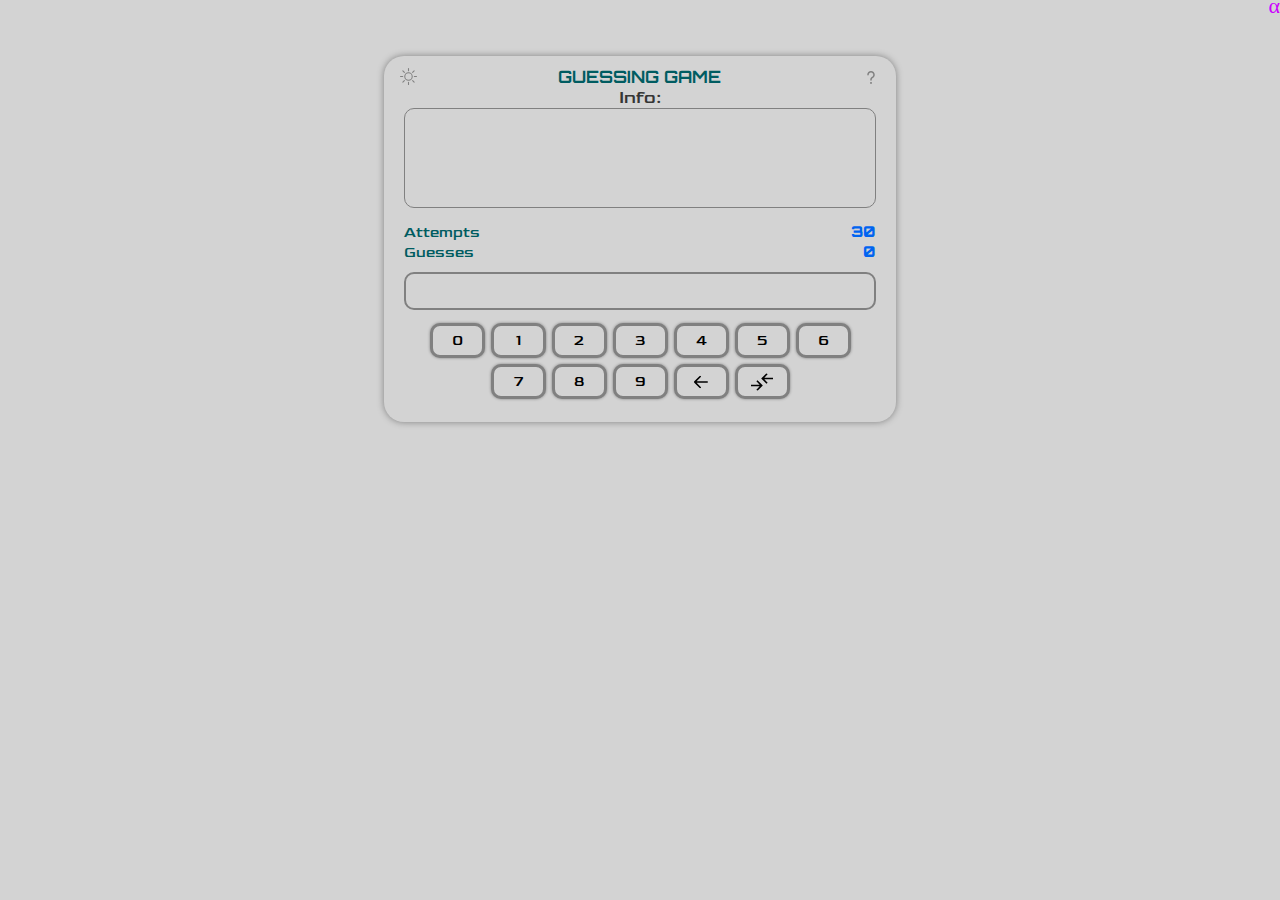
==== source/index.html @ 342657b6 "060323" ====
<!doctype html>
<html lang="en">
<head>
<meta charset="utf-8">
<meta name="viewport" content="width=device-width, initial-scale=1.0">
<title>Guessing game</title>
<link rel="stylesheet" type="text/css" href="assets/css/styles.css" />

</head>

<body>
<div class="wrapper">
  <section class="content">
    <header class="header">
      <section class="header__left">
      </section>
      <section class="header__center">
        <p class="text--blue"><button class="button-settings" id="set_n_desc"> description/settings</button></p>
      </section>
      <section class="header__right">
        <span class="ver">&#945;</span>
      </section>
    </header>
    <main class="main">
      <section class="rules visually-hidden">
        <section class="about">
          <h2 class="sections__header">rules</h2><a name="description"></a>
          <div class="desc_content">
            <p class="red visually-hidden">To play this game you must turn on JavaScript option in your browser</p>
            <p class=" text--blue ">In this game you have to guess a number which was given randomly. Range from 1 to 10 inclusively.</p>
            <!-- <p class=" text--blue ">Game interface comprises (from top to below): Header "Game", header "Info", information field, advancer information (attempts, guesses), entry field, screen keyboard  </p> -->
            <p class=" text--blue "><span class="text--marked font900">How to play:</span><br>
              Enter a number from 1 to 10 inclusively by screen keyboard, then press button  
              <svg class="icon-compare" height="13" width="16" viewBox="0 0 40 32">
                <use xlink:href="assets/img/sprite.svg#compare"></use>
              </svg>
              . Result you will see in information field. For clear entry field press button 
              <svg class="icon-del" height="11" width="11" viewBox="0 0 18 16">
                <use xlink:href="assets/img/sprite.svg#del"></use>
              </svg>  
            </p>
            <p class=" text--blue ">You have a 30 attempts to guess. For 0 attempts new game will starts</p>
            <p class=" text--blue ">In the information field you can see current information; rnd - random number</p>
            <p class=" text--blue "><span class=" text--marked ">Attempts</span> - how much attempts is left.<br><span class=" text--marked ">Guessing</span> - guessing percents</p>
            <p class=" text--blue "><span class=" text--marked font900">Themes.</span> In section "Settings" you can set theme would you like: light or dark. Light is default </p>
            
            <!-- <h2 class="sections__header">settings</h2>
          <p class=" text--blue "><button class="button-theme" id="light"> dark theme off</button></p> -->
          </div>
          
          
        </section>
      </section>

      <section class="mobile-game"> 
        <div class="mobile-game__header">
          <button class="theme-btn">
            <svg class="icon-rules" height="17" width="17" viewBox="0 0 16 16">
              <use xlink:href="assets/img/sprite.svg#light"></use>
            </svg>
          </button>
          <h2 class="sections__header">guessing game</h2>
          
          <button class="rules-btn">
            <svg class="icon-rules" height="18" width="18" viewBox="0 0 24 24">
              <use xlink:href="assets/img/sprite.svg#rules"></use>
            </svg>
          </button>
        </div>
        <section class="game-items">
          <article class="game__item">
            <section class="message-area">
              <span class="result-header text--blue">Info:</span>
              <textarea class="info" name="Mobile messages" id="mobile message" placeholder="Game messages" type="text" readonly> </textarea>
              
            </section>
            <section class="mobile-statistic-area">
              <div class="total-tryes-quantity">
                <span class="counter-header-text">Attempts</span>
                <span class="counter-total-quantity text--violet font900">0</span>
              </div>
              <div class="guess-percents">
                <span class="counter-header-text">Guesses</span>
                <span class="counter-percent text--violet font900"></span>
              </div>
            </section>
              <form>
                <label class="visually-hidden" for="mobile main input">Enter number:</label>
                <input class="mobile-main-input" maxlength="2" required name="Mobile main input" id="mobile main input" inputmode="numeric" type="text"/>
              </form>
            
            <section class="game__numbers-section">
              <button class="button-keyboard button-number" id="n0">0</button>
              <button class="button-keyboard button-number" id="n1">1</button>
              <button class="button-keyboard button-number" id="n2">2</button>
              <button class="button-keyboard button-number" id="n3">3</button>
              <button class="button-keyboard button-number" id="n4">4</button>
              <button class="button-keyboard button-number" id="n5">5</button>
              <button class="button-keyboard button-number" id="n6">6</button>
              <button class="button-keyboard button-number" id="n7">7</button>
              <button class="button-keyboard button-number" id="n8">8</button>
              <button class="button-keyboard button-number" id="n9">9</button>
              <button class="button-keyboard button-del" id="del">
                <svg class="icon-del" height="14" width="14" viewBox="0 0 18 16">
                  <use xlink:href="assets/img/sprite.svg#del"></use>
                </svg>
              </button>
              <button type="button" class="button-keyboard button-enter" id="compare">
                <svg class="icon-compare" height="22" width="22" viewBox="0 0 40 32">
                  <use xlink:href="assets/img/sprite.svg#compare"></use>
                </svg>
              </button>
            </section>
            
          </article>
        </section>
      </section>
      
    </main>
  </section>
</div>    
</body>

 <script type="text/javascript" src="assets/js/game.js"></script>
 

</html>
---- source/assets/css/styles.css ----
@font-face {
  font-family: "Orbitron";
  font-style: normal;
  src: url("../fonts/Orbitron-VariableFont_wght.ttf");
}
@font-face {
  font-family: "FiraSansExtraCondensed";
  font-style: normal;
  src: url("../fonts/FiraSansExtraCondensed-Regular.ttf");
}
@font-face {
  font-family: "Goldman";
  font-style: normal;
  src: url("../fonts/Goldman-Regular.ttf");
}
.icon-theme {
  fill: gray;
}
.icon-theme:hover {
  fill: black;
}

body {
  padding: 0px;
  margin: 0px;
  background-color: lightgray;
}

* {
  box-sizing: border-box;
}

.link {
  font-family: "Goldman", Sans-Serif;
  text-decoration: none;
  color: #8438FF;
}
.link:hover {
  color: white;
}

.sections__header {
  margin-top: 0px;
  margin-bottom: 0px;
  text-align: center;
  font-size: 17px;
  font-family: "Orbitron", Sans-Serif;
  color: #005c61;
  text-transform: uppercase;
}

.ver {
  display: block;
  line-height: 0.5;
  text-transform: none;
  padding-top: 0px;
  margin-top: 0px;
  font-size: 22px;
  color: #cc00ff;
}

.uppercase {
  text-transform: uppercase;
}

.visually-hidden {
  position: absolute;
  width: 1px;
  height: 1px;
  margin: -1px;
  border: 0;
  padding: 0;
  white-space: nowrap;
  clip-path: inset(100%);
  clip: rect(0 0 0 0);
  overflow: hidden;
}

.button-theme, .button-settings {
  font-family: "Goldman", Sans-Serif;
  text-decoration: none;
  color: #8438FF;
  font-size: 21px;
  background-color: inherit;
  border: none;
  text-transform: uppercase;
}
.button-theme:hover, .button-settings:hover {
  color: white;
}

.text {
  font-family: "FiraSansExtraCondensed", Sans-Serif;
  font-size: 20px;
  font-weight: 100;
}

.text--blue {
  color: rgb(53, 53, 53);
}

.text--red {
  color: red;
}

.text--violet {
  color: #0064f0;
}

.text--marked {
  color: #0064f0;
}

.font-size-20px {
  font-size: 20px;
}

.counter-header-text {
  font-family: "Goldman", Sans-Serif;
  font-size: 15px;
  color: #005c61;
  font-weight: 100;
}

.font900 {
  font-weight: 900;
}

.header {
  display: grid;
  grid-template-columns: 1fr 2fr 1fr;
}

.header__center {
  text-align: center;
}

.header__right {
  text-align: right;
}

.main {
  display: grid;
  grid-template-columns: 1fr;
  grid-template-rows: auto;
  grid-gap: 60px;
  margin-top: 60px;
  max-width: 350px;
  margin-left: auto;
  margin-right: auto;
}

.rules {
  order: 2;
  padding: 10px;
  background-color: lightgray;
  border-radius: 20px;
  box-shadow: 0px 0px 7px gray;
}

.desc_content {
  padding: 10px;
}

.game {
  padding: 10px;
  background-color: lightgray;
  border-radius: 20px;
  box-shadow: 0px 0px 7px gray;
}

.game-items {
  display: grid;
  grid-gap: 30px;
}

.game__item {
  display: grid;
  grid-template-rows: auto;
  align-items: center;
  grid-gap: 10px;
  padding: 10px;
  padding-top: 0px;
  background-color: lightgray;
}

.game__links {
  height: 100%;
  display: grid;
  align-content: space-around;
}

.result-header {
  display: block;
  font-family: "Goldman", Sans-Serif;
  font-size: 18px;
  text-align: center;
}

.info {
  width: 100%;
  font-family: "Goldman", Sans-Serif;
  background-color: lightgray;
  border: none;
  color: black;
  resize: none;
  font-size: 20px;
  height: 100px;
  border: 1px solid gray;
  border-radius: 10px;
  padding: 5px;
  font-size: 18px;
}
.info:focus {
  outline: none;
  border: none;
}

.statistic-area {
  display: grid;
  grid-row-gap: 10px;
}

.main-label {
  font-family: "Goldman", Sans-Serif;
  color: #388BFF;
  font-size: 48px;
}

.counter-percent, .counter-total-quantity {
  font-family: "Orbitron", Sans-Serif;
  font-size: 15px;
}

.guess-percents, .total-tryes-quantity {
  display: flex;
  justify-content: space-between;
  align-items: baseline;
}

.rules {
  font-family: "FiraSansExtraCondensed", Sans-Serif;
  font-size: 15px;
}

.settings {
  order: 2;
  padding: 10px;
  background-color: lightgray;
  border-radius: 20px;
  box-shadow: 0px 0px 7px gray;
  font-family: "Goldman", Sans-Serif;
}

.mobile-game {
  padding: 10px;
  background-color: lightgray;
  border-radius: 20px;
  box-shadow: 0px 0px 7px gray;
}

.mobile-game__header {
  display: flex;
  justify-content: space-between;
}

.game__numbers-section {
  display: flex;
  flex-wrap: wrap;
  justify-content: center;
  color: #003681;
}

.mobile-main-input {
  width: 100%;
  font-family: "Goldman", Sans-Serif;
  padding: 5px;
  background-color: lightgray;
  border: 2px solid gray;
  border-radius: 10px;
  color: black;
  transition-property: box-shadow, border, color;
  transition-duration: 0.5s;
  transition-timing-function: ease-out;
  font-size: 20px;
}
.mobile-main-input:focus {
  outline: none;
  border: 3px solid #003681;
}

.button-number {
  margin: 3px;
  width: 55px;
  height: 35px;
  font-family: "Goldman", Sans-Serif;
  background-color: lightgray;
  border: 3px solid gray;
  border-radius: 10px;
  box-shadow: 0px 0px 3px gray;
  color: black;
  padding: 0px;
  font-size: 15px;
}
.button-number:active {
  color: white;
  border: 3px solid white;
}

.button-enter, .button-del {
  display: flex;
  align-items: center;
  justify-content: center;
  margin: 3px;
  font-family: "Goldman", Sans-Serif;
  background-color: lightgray;
  border: 3px solid gray;
  border-radius: 10px;
  box-shadow: 0px 0px 3px gray;
  color: black;
  padding-left: 10px;
  padding-right: 10px;
  width: 55px;
  height: 35px;
  font-size: 20px;
}
.button-enter:active, .button-del:active {
  fill: white;
  color: white;
  border: 3px solid white;
}

.rules-btn {
  display: flex;
  align-items: center;
  justify-content: center;
  border: none;
  background-color: inherit;
  fill: gray;
}
.rules-btn:hover {
  fill: black;
}
.rules-btn:active {
  fill: white;
}

.theme-btn {
  display: flex;
  align-items: center;
  justify-content: center;
  border: none;
  background-color: inherit;
  fill: gray;
}
.theme-btn:hover {
  fill: black;
}
.theme-btn:active {
  fill: white;
}

@media (min-width: 1950px) {
  .main {
    max-width: 600px;
  }
}
@media (max-width: 1570px) and (min-width: 1180px) {
  .main {
    max-width: 40%;
    margin-left: auto;
    margin-right: auto;
    display: grid;
    grid-gap: 30px;
    grid-template-columns: 1fr;
    grid-template-rows: auto;
    margin-top: 40px;
  }
  .about {
    display: grid;
    grid-area: auto;
    padding: 20px;
  }
  .about__header {
    grid-area: 1/1/1/3;
  }
}
@media (max-width: 1179px) and (min-width: 719px) {
  .main {
    max-width: 60%;
    margin-left: auto;
    margin-right: auto;
    display: grid;
    grid-gap: 30px;
    grid-template-columns: 1fr;
    grid-template-rows: auto;
    margin-top: 40px;
  }
  .game-items {
    grid-gap: 20px;
  }
  .game__item {
    grid-template-columns: 1fr;
    padding: 10px;
  }
  .game__img {
    width: 100%;
    height: 100%;
  }
  .game__links {
    grid-gap: 10px;
  }
  .about {
    grid-area: auto;
    padding: 20px;
  }
}
@media (max-width: 720px) and (min-width: 499px) {
  .header__description {
    width: 80%;
    margin-left: auto;
    margin-right: auto;
  }
  .main {
    max-width: 80%;
    margin-left: auto;
    margin-right: auto;
    display: grid;
    grid-gap: 30px;
    grid-template-columns: 1fr;
    grid-template-rows: auto;
    margin-top: 40px;
  }
  .info {
    height: 150px;
  }
  .game-items {
    grid-gap: 20px;
  }
  .game__item {
    grid-template-columns: 1fr;
    padding: 10px;
  }
  .game__links {
    grid-gap: 10px;
  }
  .about {
    grid-area: auto;
    padding: 20px;
  }
  .text {
    font-size: 18px;
  }
}
@media (max-width: 500px) {
  .header {
    width: 100%;
    grid-template-columns: 1fr 2fr 1fr;
  }
  .header__hi {
    padding: 10px;
    font-size: 17px;
  }
  .header__description {
    width: 90%;
    margin-left: auto;
    margin-right: auto;
    font-size: 14px;
  }
  .main {
    max-width: 95%;
    margin-left: auto;
    margin-right: auto;
    display: grid;
    grid-gap: 30px;
    grid-template-columns: 1fr;
    grid-template-rows: auto;
    margin-top: 15px;
    position: relative;
    transition: transform 1s;
    transform-style: preserve-3d;
  }
  .game {
    grid-template-rows: 1fr;
    order: 1;
    padding: 20px;
  }
  .game-items {
    grid-gap: 20px;
  }
  .game__item {
    grid-template-columns: 1fr;
    padding: 10px;
    padding-top: 0px;
  }
  .game__links {
    grid-gap: 10px;
  }
  .about {
    grid-area: auto;
    padding: 20px;
  }
  .text {
    font-size: 18px;
  }
  .rules {
    padding: 20px;
  }
  .rules {
    position: absolute;
    font-family: "FiraSansExtraCondensed", Sans-Serif;
    font-size: 15px;
    font-weight: 900;
    padding: 20px;
    -webkit-backface-visibility: hidden;
    -moz-backface-visibility: hidden;
    backface-visibility: hidden;
    transform: perspective(500px) rotateY(180deg);
  }
  .about {
    grid-area: auto;
    padding: 0px;
  }
  .desc_content {
    padding: 5px;
  }
  .mobile-game {
    position: absolute;
    padding: 10px;
    background-color: lightgray;
    border-radius: 20px;
    box-shadow: 0px 0px 7px gray;
    padding: 7px;
    -webkit-backface-visibility: hidden;
    -moz-backface-visibility: hidden;
    backface-visibility: hidden;
  }
  .flipped {
    transform: perspective(900px) rotateY(180deg);
  }
  .mobile-main-input {
    width: 100%;
    font-family: "Goldman", Sans-Serif;
    padding: 5px;
    background-color: lightgrey;
    border: 3px solid gray;
    border-radius: 15px;
    box-shadow: 0px 0px 3px gray;
    color: black;
    transition-property: box-shadow, border, color;
    transition-duration: 0.5s;
    transition-timing-function: ease-out;
    font-size: 30px;
  }
  .mobile-main-input:active {
    color: white;
    border: 3px solid white;
  }
  .button-number {
    margin: 5px;
    width: 75px;
    height: 45px;
    font-family: "Goldman", Sans-Serif;
    background-color: lightgray;
    border: 3px solid gray;
    border-radius: 10px;
    box-shadow: 0px 0px 3px gray;
    color: black;
    padding: 0px;
    font-size: 20px;
  }
  .button-number:active {
    color: white;
    border: 3px solid white;
  }
  .button-enter, .button-del {
    margin: 5px;
    font-family: "Goldman", Sans-Serif;
    background-color: lightgray;
    border: 3px solid gray;
    border-radius: 10px;
    box-shadow: 0px 0px 3px gray;
    color: black;
    padding: 0px;
    width: 75px;
    height: 45px;
    font-size: 12px;
  }
  .button-enter:active, .button-del:active {
    color: white;
    border: 3px solid white;
  }
  .info {
    height: 100px;
    font-size: 20px;
  }
  .counter-score, .counter-percent, .counter-quantity, .counter-total-quantity {
    font-family: "Orbitron", Sans-Serif;
    font-size: 18px;
    font-weight: 900;
  }
  .counter-header-text {
    font-size: 20px;
  }
}
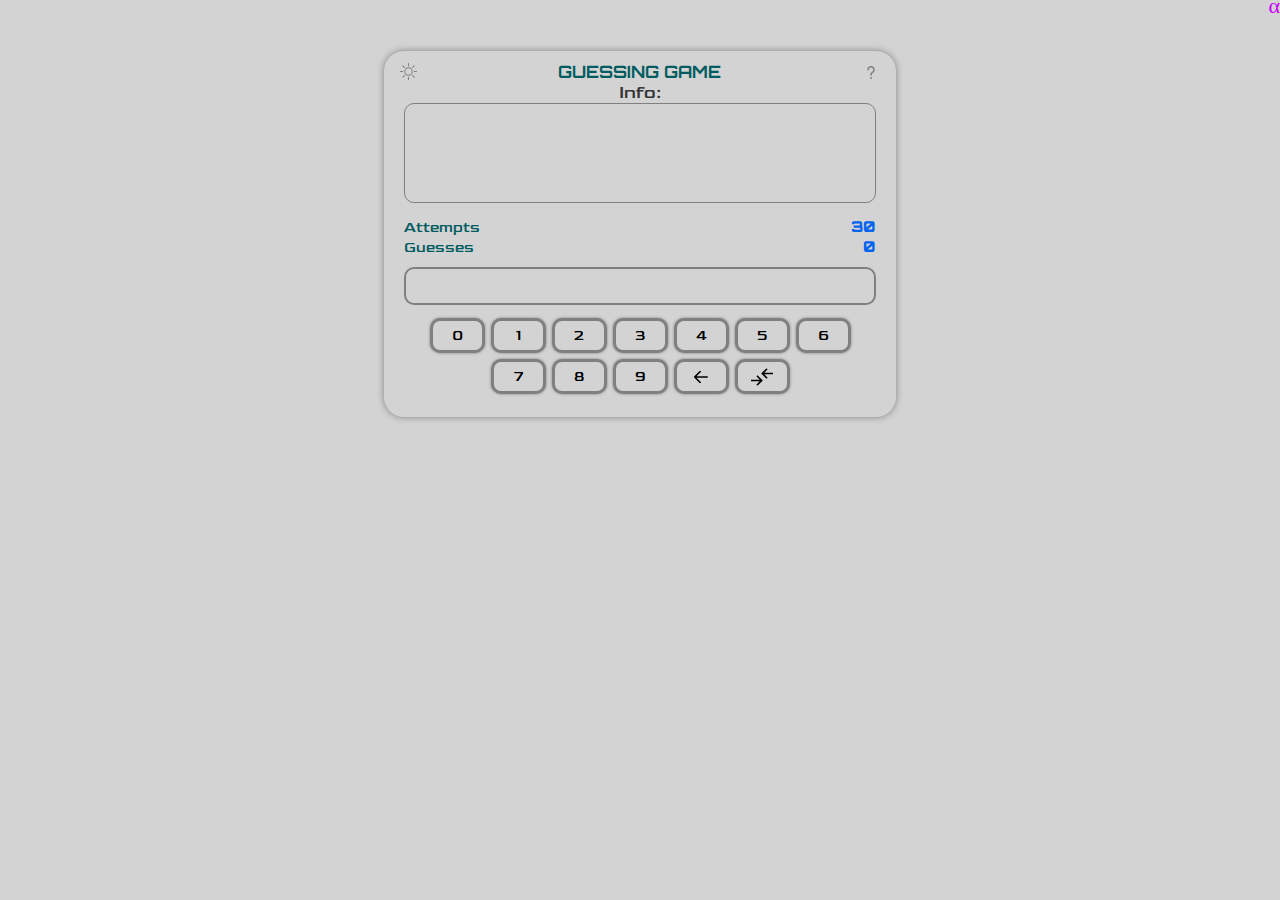
==== commit c4f6f56f: "080323" ====
--- a/source/index.html
+++ b/source/index.html
@@ -15,7 +15,7 @@
       <section class="header__left">
       </section>
       <section class="header__center">
-        <p class="text--blue"><button class="button-settings" id="set_n_desc"> description/settings</button></p>
+        <!-- <p class="text--blue"><button class="button-settings" id="set_n_desc"> description/settings</button></p> -->
       </section>
       <section class="header__right">
         <span class="ver">&#945;</span>
@@ -24,7 +24,20 @@
     <main class="main">
       <section class="rules visually-hidden">
         <section class="about">
-          <h2 class="sections__header">rules</h2><a name="description"></a>
+          <div class="mobile-game__header">
+            <button class="theme-btn" id="light">
+              <svg class="icon-theme" height="17" width="17" viewBox="0 0 16 16">
+                <use xlink:href="assets/img/sprite.svg#light"></use>
+              </svg>
+            </button>
+            <h2 class="sections__header">rules</h2>
+            
+            <button class="rules-btn">
+              <svg class="icon-rules" height="18" width="18" viewBox="0 0 24 24">
+                <use xlink:href="assets/img/sprite.svg#rules"></use>
+              </svg>
+            </button>
+          </div>
           <div class="desc_content">
             <p class="red visually-hidden">To play this game you must turn on JavaScript option in your browser</p>
             <p class=" text--blue ">In this game you have to guess a number which was given randomly. Range from 1 to 10 inclusively.</p>
@@ -45,7 +58,7 @@
             <p class=" text--blue "><span class=" text--marked font900">Themes.</span> In section "Settings" you can set theme would you like: light or dark. Light is default </p>
             
             <!-- <h2 class="sections__header">settings</h2>
-          <p class=" text--blue "><button class="button-theme" id="light"> dark theme off</button></p> -->
+          <p class=" text--blue "><button class="button-theme" > dark theme off</button></p> -->
           </div>
           
           
@@ -54,8 +67,8 @@
 
       <section class="mobile-game"> 
         <div class="mobile-game__header">
-          <button class="theme-btn">
-            <svg class="icon-rules" height="17" width="17" viewBox="0 0 16 16">
+          <button class="theme-btn" id="light">
+            <svg class="icon-theme" height="17" width="17" viewBox="0 0 16 16">
               <use xlink:href="assets/img/sprite.svg#light"></use>
             </svg>
           </button>
--- a/source/assets/css/styles.css
+++ b/source/assets/css/styles.css
@@ -13,13 +13,6 @@
   font-style: normal;
   src: url("../fonts/Goldman-Regular.ttf");
 }
-.icon-theme {
-  fill: gray;
-}
-.icon-theme:hover {
-  fill: black;
-}
-
 body {
   padding: 0px;
   margin: 0px;
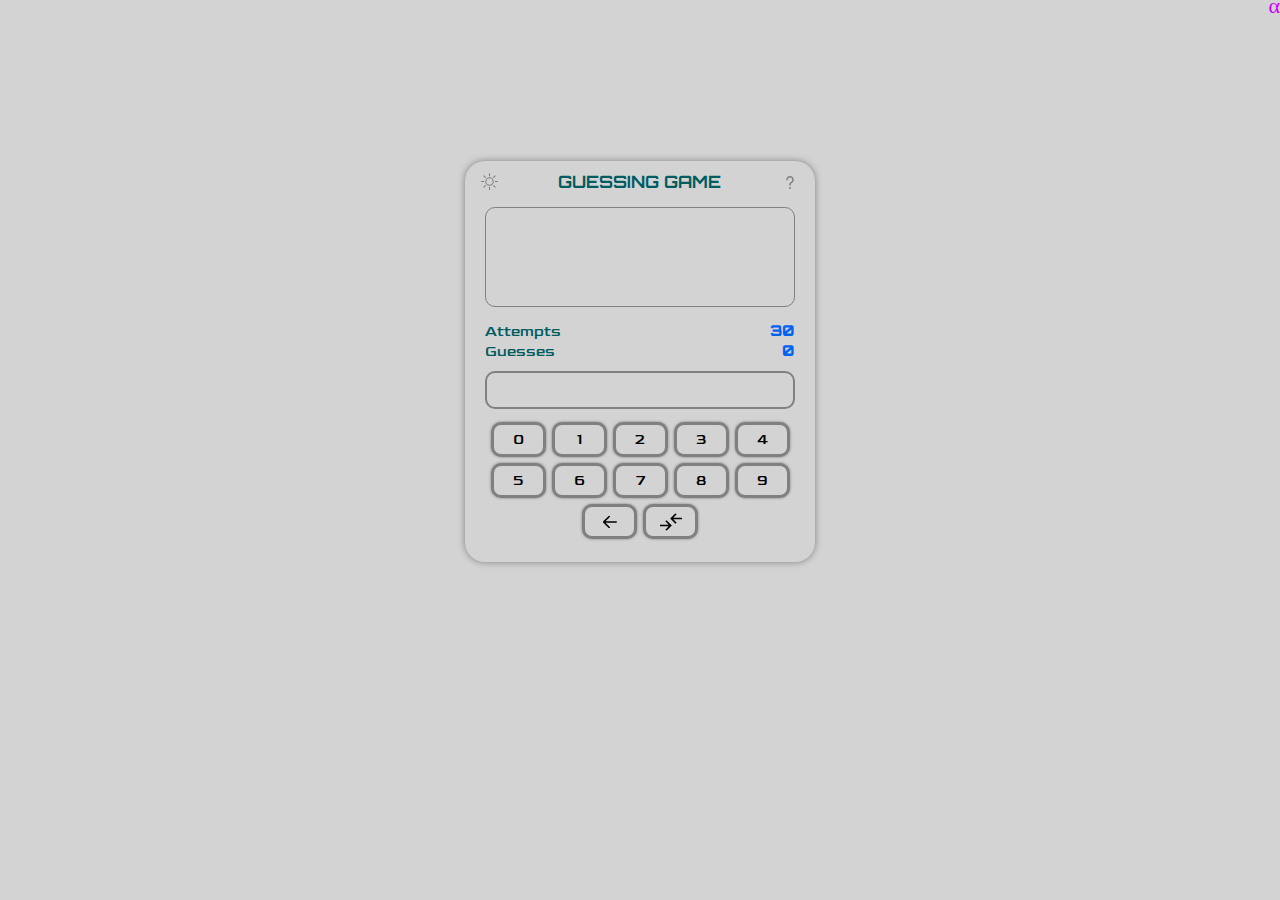
==== commit 68f838e7: "140323" ====
--- a/source/index.html
+++ b/source/index.html
@@ -40,8 +40,7 @@
           </div>
           <div class="desc_content">
             <p class="red visually-hidden">To play this game you must turn on JavaScript option in your browser</p>
-            <p class=" text--blue ">In this game you have to guess a number which was given randomly. Range from 1 to 10 inclusively.</p>
-            <!-- <p class=" text--blue ">Game interface comprises (from top to below): Header "Game", header "Info", information field, advancer information (attempts, guesses), entry field, screen keyboard  </p> -->
+            <p class=" text--blue ">You have to guess a number which was given randomly. Range from 1 to 10 inclusively.</p>
             <p class=" text--blue "><span class="text--marked font900">How to play:</span><br>
               Enter a number from 1 to 10 inclusively by screen keyboard, then press button  
               <svg class="icon-compare" height="13" width="16" viewBox="0 0 40 32">
@@ -83,7 +82,7 @@
         <section class="game-items">
           <article class="game__item">
             <section class="message-area">
-              <span class="result-header text--blue">Info:</span>
+              <!-- <span class="result-header text--blue">Info:</span> -->
               <textarea class="info" name="Mobile messages" id="mobile message" placeholder="Game messages" type="text" readonly> </textarea>
               
             </section>
--- a/source/assets/css/styles.css
+++ b/source/assets/css/styles.css
@@ -137,7 +137,7 @@
   grid-template-columns: 1fr;
   grid-template-rows: auto;
   grid-gap: 60px;
-  margin-top: 60px;
+  margin-top: 150px;
   max-width: 350px;
   margin-left: auto;
   margin-right: auto;
@@ -153,6 +153,7 @@
 
 .desc_content {
   padding: 10px;
+  padding-top: 0px;
 }
 
 .game {
@@ -165,6 +166,7 @@
 .game-items {
   display: grid;
   grid-gap: 30px;
+  margin-top: 15px;
 }
 
 .game__item {
@@ -353,99 +355,7 @@
   fill: white;
 }
 
-@media (min-width: 1950px) {
-  .main {
-    max-width: 600px;
-  }
-}
-@media (max-width: 1570px) and (min-width: 1180px) {
-  .main {
-    max-width: 40%;
-    margin-left: auto;
-    margin-right: auto;
-    display: grid;
-    grid-gap: 30px;
-    grid-template-columns: 1fr;
-    grid-template-rows: auto;
-    margin-top: 40px;
-  }
-  .about {
-    display: grid;
-    grid-area: auto;
-    padding: 20px;
-  }
-  .about__header {
-    grid-area: 1/1/1/3;
-  }
-}
-@media (max-width: 1179px) and (min-width: 719px) {
-  .main {
-    max-width: 60%;
-    margin-left: auto;
-    margin-right: auto;
-    display: grid;
-    grid-gap: 30px;
-    grid-template-columns: 1fr;
-    grid-template-rows: auto;
-    margin-top: 40px;
-  }
-  .game-items {
-    grid-gap: 20px;
-  }
-  .game__item {
-    grid-template-columns: 1fr;
-    padding: 10px;
-  }
-  .game__img {
-    width: 100%;
-    height: 100%;
-  }
-  .game__links {
-    grid-gap: 10px;
-  }
-  .about {
-    grid-area: auto;
-    padding: 20px;
-  }
-}
-@media (max-width: 720px) and (min-width: 499px) {
-  .header__description {
-    width: 80%;
-    margin-left: auto;
-    margin-right: auto;
-  }
-  .main {
-    max-width: 80%;
-    margin-left: auto;
-    margin-right: auto;
-    display: grid;
-    grid-gap: 30px;
-    grid-template-columns: 1fr;
-    grid-template-rows: auto;
-    margin-top: 40px;
-  }
-  .info {
-    height: 150px;
-  }
-  .game-items {
-    grid-gap: 20px;
-  }
-  .game__item {
-    grid-template-columns: 1fr;
-    padding: 10px;
-  }
-  .game__links {
-    grid-gap: 10px;
-  }
-  .about {
-    grid-area: auto;
-    padding: 20px;
-  }
-  .text {
-    font-size: 18px;
-  }
-}
-@media (max-width: 500px) {
+@media (max-width: 1000px) and (min-width: 599px) {
   .header {
     width: 100%;
     grid-template-columns: 1fr 2fr 1fr;
@@ -461,7 +371,7 @@
     font-size: 14px;
   }
   .main {
-    max-width: 95%;
+    max-width: 55%;
     margin-left: auto;
     margin-right: auto;
     display: grid;
@@ -504,7 +414,7 @@
     font-family: "FiraSansExtraCondensed", Sans-Serif;
     font-size: 15px;
     font-weight: 900;
-    padding: 20px;
+    padding: 10px;
     -webkit-backface-visibility: hidden;
     -moz-backface-visibility: hidden;
     backface-visibility: hidden;
@@ -516,6 +426,7 @@
   }
   .desc_content {
     padding: 5px;
+    padding-top: 0;
   }
   .mobile-game {
     position: absolute;
@@ -551,8 +462,8 @@
   }
   .button-number {
     margin: 5px;
-    width: 75px;
-    height: 45px;
+    width: 79.3px;
+    height: 50px;
     font-family: "Goldman", Sans-Serif;
     background-color: lightgray;
     border: 3px solid gray;
@@ -575,8 +486,8 @@
     box-shadow: 0px 0px 3px gray;
     color: black;
     padding: 0px;
-    width: 75px;
-    height: 45px;
+    width: 79.3px;
+    height: 50px;
     font-size: 12px;
   }
   .button-enter:active, .button-del:active {
@@ -595,4 +506,308 @@
   .counter-header-text {
     font-size: 20px;
   }
+}
+@media (max-width: 600px) and (min-width: 499px) {
+  .header {
+    width: 100%;
+    grid-template-columns: 1fr 2fr 1fr;
+  }
+  .header__hi {
+    padding: 10px;
+    font-size: 17px;
+  }
+  .header__description {
+    width: 90%;
+    margin-left: auto;
+    margin-right: auto;
+    font-size: 14px;
+  }
+  .main {
+    max-width: 75%;
+    margin-left: auto;
+    margin-right: auto;
+    display: grid;
+    grid-gap: 30px;
+    grid-template-columns: 1fr;
+    grid-template-rows: auto;
+    margin-top: 15px;
+    position: relative;
+    transition: transform 1s;
+    transform-style: preserve-3d;
+  }
+  .game {
+    grid-template-rows: 1fr;
+    order: 1;
+    padding: 20px;
+  }
+  .game-items {
+    grid-gap: 20px;
+  }
+  .game__item {
+    grid-template-columns: 1fr;
+    padding: 10px;
+    padding-top: 0px;
+  }
+  .game__links {
+    grid-gap: 10px;
+  }
+  .about {
+    grid-area: auto;
+    padding: 20px;
+  }
+  .text {
+    font-size: 18px;
+  }
+  .rules {
+    padding: 20px;
+  }
+  .rules {
+    position: absolute;
+    font-family: "FiraSansExtraCondensed", Sans-Serif;
+    font-size: 15px;
+    font-weight: 900;
+    padding: 10px;
+    -webkit-backface-visibility: hidden;
+    -moz-backface-visibility: hidden;
+    backface-visibility: hidden;
+    transform: perspective(500px) rotateY(180deg);
+  }
+  .about {
+    grid-area: auto;
+    padding: 0px;
+  }
+  .desc_content {
+    padding: 5px;
+    padding-top: 0;
+  }
+  .mobile-game {
+    position: absolute;
+    padding: 10px;
+    background-color: lightgray;
+    border-radius: 20px;
+    box-shadow: 0px 0px 7px gray;
+    padding: 7px;
+    -webkit-backface-visibility: hidden;
+    -moz-backface-visibility: hidden;
+    backface-visibility: hidden;
+  }
+  .flipped {
+    transform: perspective(900px) rotateY(180deg);
+  }
+  .mobile-main-input {
+    width: 100%;
+    font-family: "Goldman", Sans-Serif;
+    padding: 5px;
+    background-color: lightgrey;
+    border: 3px solid gray;
+    border-radius: 15px;
+    box-shadow: 0px 0px 3px gray;
+    color: black;
+    transition-property: box-shadow, border, color;
+    transition-duration: 0.5s;
+    transition-timing-function: ease-out;
+    font-size: 30px;
+  }
+  .mobile-main-input:active {
+    color: white;
+    border: 3px solid white;
+  }
+  .button-number {
+    margin: 5px;
+    width: 79.3px;
+    height: 50px;
+    font-family: "Goldman", Sans-Serif;
+    background-color: lightgray;
+    border: 3px solid gray;
+    border-radius: 10px;
+    box-shadow: 0px 0px 3px gray;
+    color: black;
+    padding: 0px;
+    font-size: 20px;
+  }
+  .button-number:active {
+    color: white;
+    border: 3px solid white;
+  }
+  .button-enter, .button-del {
+    margin: 5px;
+    font-family: "Goldman", Sans-Serif;
+    background-color: lightgray;
+    border: 3px solid gray;
+    border-radius: 10px;
+    box-shadow: 0px 0px 3px gray;
+    color: black;
+    padding: 0px;
+    width: 79.3px;
+    height: 50px;
+    font-size: 12px;
+  }
+  .button-enter:active, .button-del:active {
+    color: white;
+    border: 3px solid white;
+  }
+  .info {
+    height: 100px;
+    font-size: 20px;
+  }
+  .counter-score, .counter-percent, .counter-quantity, .counter-total-quantity {
+    font-family: "Orbitron", Sans-Serif;
+    font-size: 18px;
+    font-weight: 900;
+  }
+  .counter-header-text {
+    font-size: 20px;
+  }
+}
+@media (max-width: 500px) {
+  .header {
+    width: 100%;
+    grid-template-columns: 1fr 2fr 1fr;
+  }
+  .header__hi {
+    padding: 10px;
+    font-size: 17px;
+  }
+  .header__description {
+    width: 90%;
+    margin-left: auto;
+    margin-right: auto;
+    font-size: 14px;
+  }
+  .main {
+    max-width: 95%;
+    margin-left: auto;
+    margin-right: auto;
+    display: grid;
+    grid-gap: 30px;
+    grid-template-columns: 1fr;
+    grid-template-rows: auto;
+    margin-top: 15px;
+    position: relative;
+    transition: transform 1s;
+    transform-style: preserve-3d;
+  }
+  .game {
+    grid-template-rows: 1fr;
+    order: 1;
+    padding: 20px;
+  }
+  .game-items {
+    grid-gap: 20px;
+  }
+  .game__item {
+    grid-template-columns: 1fr;
+    padding: 10px;
+    padding-top: 0px;
+  }
+  .game__links {
+    grid-gap: 10px;
+  }
+  .about {
+    grid-area: auto;
+    padding: 20px;
+  }
+  .text {
+    font-size: 18px;
+  }
+  .rules {
+    padding: 20px;
+  }
+  .rules {
+    position: absolute;
+    font-family: "FiraSansExtraCondensed", Sans-Serif;
+    font-size: 15px;
+    font-weight: 900;
+    padding: 10px;
+    -webkit-backface-visibility: hidden;
+    -moz-backface-visibility: hidden;
+    backface-visibility: hidden;
+    transform: perspective(500px) rotateY(180deg);
+  }
+  .about {
+    grid-area: auto;
+    padding: 0px;
+  }
+  .desc_content {
+    padding: 5px;
+    padding-top: 0;
+  }
+  .mobile-game {
+    position: absolute;
+    padding: 10px;
+    background-color: lightgray;
+    border-radius: 20px;
+    box-shadow: 0px 0px 7px gray;
+    padding: 7px;
+    -webkit-backface-visibility: hidden;
+    -moz-backface-visibility: hidden;
+    backface-visibility: hidden;
+  }
+  .flipped {
+    transform: perspective(900px) rotateY(180deg);
+  }
+  .mobile-main-input {
+    width: 100%;
+    font-family: "Goldman", Sans-Serif;
+    padding: 5px;
+    background-color: lightgrey;
+    border: 3px solid gray;
+    border-radius: 15px;
+    box-shadow: 0px 0px 3px gray;
+    color: black;
+    transition-property: box-shadow, border, color;
+    transition-duration: 0.5s;
+    transition-timing-function: ease-out;
+    font-size: 30px;
+  }
+  .mobile-main-input:active {
+    color: white;
+    border: 3px solid white;
+  }
+  .button-number {
+    margin: 5px;
+    width: 79.3px;
+    height: 50px;
+    font-family: "Goldman", Sans-Serif;
+    background-color: lightgray;
+    border: 3px solid gray;
+    border-radius: 10px;
+    box-shadow: 0px 0px 3px gray;
+    color: black;
+    padding: 0px;
+    font-size: 20px;
+  }
+  .button-number:active {
+    color: white;
+    border: 3px solid white;
+  }
+  .button-enter, .button-del {
+    margin: 5px;
+    font-family: "Goldman", Sans-Serif;
+    background-color: lightgray;
+    border: 3px solid gray;
+    border-radius: 10px;
+    box-shadow: 0px 0px 3px gray;
+    color: black;
+    padding: 0px;
+    width: 79.3px;
+    height: 50px;
+    font-size: 12px;
+  }
+  .button-enter:active, .button-del:active {
+    color: white;
+    border: 3px solid white;
+  }
+  .info {
+    height: 100px;
+    font-size: 20px;
+  }
+  .counter-score, .counter-percent, .counter-quantity, .counter-total-quantity {
+    font-family: "Orbitron", Sans-Serif;
+    font-size: 18px;
+    font-weight: 900;
+  }
+  .counter-header-text {
+    font-size: 20px;
+  }
 }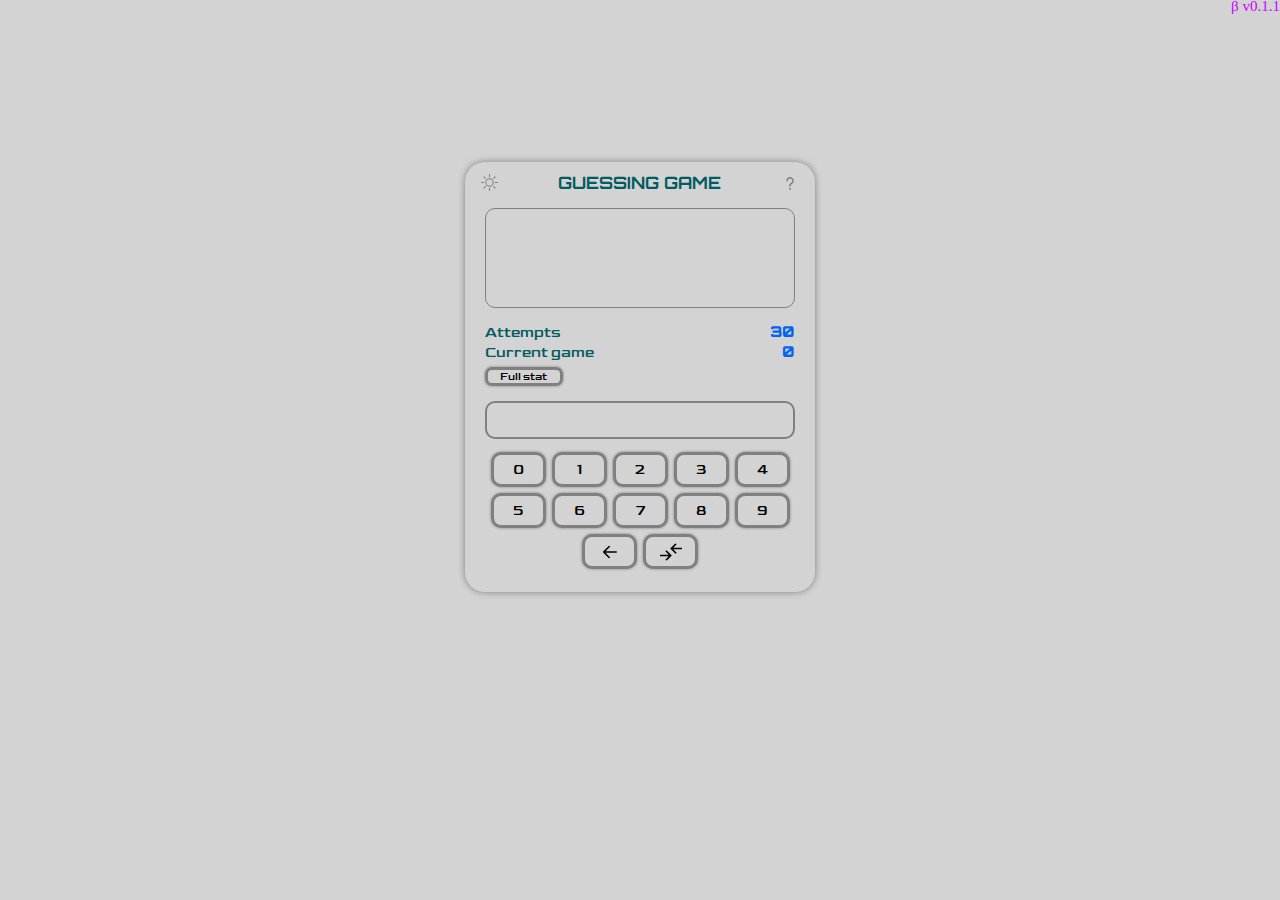
==== commit 3dc10283: "Version 0.1.1 Beta" ====
--- a/source/index.html
+++ b/source/index.html
@@ -18,7 +18,7 @@
         <!-- <p class="text--blue"><button class="button-settings" id="set_n_desc"> description/settings</button></p> -->
       </section>
       <section class="header__right">
-        <span class="ver">&#945;</span>
+        <span class="ver">&#946; v0.1.1</span>
       </section>
     </header>
     <main class="main">
@@ -43,21 +43,35 @@
             <p class=" text--blue ">You have to guess a number which was given randomly. Range from 1 to 10 inclusively.</p>
             <p class=" text--blue "><span class="text--marked font900">How to play:</span><br>
               Enter a number from 1 to 10 inclusively by screen keyboard, then press button  
-              <svg class="icon-compare" height="13" width="16" viewBox="0 0 40 32">
+              <svg class="icon-compare bnt-scr-board-in-rules" height="13" width="16" viewBox="0 0 40 32">
                 <use xlink:href="assets/img/sprite.svg#compare"></use>
               </svg>
               . Result you will see in information field. For clear entry field press button 
-              <svg class="icon-del" height="11" width="11" viewBox="0 0 18 16">
+              <svg class="icon-del bnt-scr-board-in-rules" height="11" width="11" viewBox="0 0 18 16">
                 <use xlink:href="assets/img/sprite.svg#del"></use>
               </svg>  
             </p>
             <p class=" text--blue ">You have a 30 attempts to guess. For 0 attempts new game will starts</p>
             <p class=" text--blue ">In the information field you can see current information; rnd - random number</p>
             <p class=" text--blue "><span class=" text--marked ">Attempts</span> - how much attempts is left.<br><span class=" text--marked ">Guessing</span> - guessing percents</p>
-            <p class=" text--blue "><span class=" text--marked font900">Themes.</span> In section "Settings" you can set theme would you like: light or dark. Light is default </p>
-            
-            <!-- <h2 class="sections__header">settings</h2>
-          <p class=" text--blue "><button class="button-theme" > dark theme off</button></p> -->
+            
+            <p class=" text--blue ">
+              <span class="text--marked font900">Full statistic (button "Full stat"):</span><br>
+              <span class=" text--marked ">Games finished</span> - How much game was finished (spend 30 attepts) <br>
+              <span class=" text--marked ">Total attempts</span> - Attempts for all time<br>
+              <span class=" text--marked ">Total guesses</span> - Guesses for all time<br>
+              <span class=" text--marked ">Total misses</span> - Misses for all time<br>
+              <span class=" text--marked ">Max game result</span> - Max result which game finished<br>
+              <span class=" text--marked ">Min game result</span> - Min result which game finished<br>
+              <span class=" text--marked ">Averenge game result</span> - Averenge  result for all games<br>
+            </p>
+            <p class=" text--blue "><span class=" text--marked font900">Themes.</span> You can set theme would you like: light or dark, by click to  
+              <svg class="icon-theme" height="15" width="15" viewBox="0 0 16 16">
+                <use xlink:href="assets/img/sprite.svg#light"></use>
+              </svg>
+
+               located in the upper left corner. Light is default </p>
+
           </div>
           
           
@@ -92,8 +106,12 @@
                 <span class="counter-total-quantity text--violet font900">0</span>
               </div>
               <div class="guess-percents">
-                <span class="counter-header-text">Guesses</span>
+                <span class="counter-header-text">Current game</span>
                 <span class="counter-percent text--violet font900"></span>
+              </div>
+              <div class="more-stat">
+                <button class="button-keyboard button-stat" id="fullstatbtn">Full stat</button>
+               
               </div>
             </section>
               <form>
@@ -130,7 +148,51 @@
       
     </main>
   </section>
-</div>    
+</div>   
+<!-- Modal -->
+<section class=" full-stat" id="fullstatsection">
+  <section class="management-chng-vals__content" id="fullstatcontent">
+    <div>
+      
+        
+        <h2 class="sections__header">Full statistic</h2>
+        
+        
+        <div class="full-stat-element">
+          <span class="counter-header-text">Games finished</span>
+          <span class="counter-total-quantity text--violet font900" id="gamesfinished">0</span>
+        </div>
+        <div class="full-stat-element">
+          <span class="counter-header-text">Total attempts</span>
+          <span class="counter-total-quantity text--violet font900" id="totalattempts">0</span>
+        </div>
+        <div class="full-stat-element">
+          <span class="counter-header-text">Total guesses</span>
+          <span class="counter-percent text--violet font900" id="totalguesses">0</span>
+        </div>
+        <div class="full-stat-element">
+          <span class="counter-header-text">Total misses</span>
+          <span class="counter-total-quantity text--violet font900" id="totalmisses">0</span>
+        </div>
+        <div class="full-stat-element">
+          <span class="counter-header-text">Max game result</span>
+          <span class="counter-percent text--violet font900" id="maxresult">0</span>
+        </div>
+        <div class="full-stat-element">
+          <span class="counter-header-text">Min game result</span>
+          <span class="counter-total-quantity text--violet font900" id="minresult">0</span>
+        </div>
+        <div class="full-stat-element">
+          <span class="counter-header-text">Average game result</span>
+          <span class="counter-percent text--violet font900" id="avrresult">0</span>
+        </div>
+        <div class="full-stat-element">
+          <button class="button-keyboard button-reset" id="resetstatbtn">Reset</button>
+        </div>
+      
+    </div>
+	</section>
+</section> 
 </body>
 
  <script type="text/javascript" src="assets/js/game.js"></script>
--- a/source/assets/css/styles.css
+++ b/source/assets/css/styles.css
@@ -44,11 +44,11 @@
 
 .ver {
   display: block;
-  line-height: 0.5;
+  line-height: 0.8;
   text-transform: none;
   padding-top: 0px;
   margin-top: 0px;
-  font-size: 22px;
+  font-size: 15px;
   color: #cc00ff;
 }
 
@@ -108,6 +108,10 @@
   font-size: 20px;
 }
 
+.font-size-12px {
+  font-size: 12px;
+}
+
 .counter-header-text {
   font-family: "Goldman", Sans-Serif;
   font-size: 15px;
@@ -227,10 +231,17 @@
   font-size: 15px;
 }
 
-.guess-percents, .total-tryes-quantity {
+.guess-percents, .total-tryes-quantity, .full-stat-element {
   display: flex;
   justify-content: space-between;
   align-items: baseline;
+}
+
+.more-stat {
+  display: flex;
+  justify-content: start;
+  margin-top: 5px;
+  margin-bottom: 5px;
 }
 
 .rules {
@@ -284,6 +295,23 @@
   border: 3px solid #003681;
 }
 
+.management-chng-vals__content {
+  padding: 10px;
+  border-radius: 20px;
+  position: relative;
+  margin-top: 200px;
+  background-color: lightgray;
+  background-size: cover;
+  border: rgb(44, 44, 44) solid 1px;
+  box-shadow: 0px 0px 18px #000000;
+  background-position: right top;
+  background-repeat: no-repeat;
+  width: 18%;
+  margin-left: auto;
+  margin-right: auto;
+  border-radius: 10px;
+}
+
 .button-number {
   margin: 3px;
   width: 55px;
@@ -298,6 +326,24 @@
   font-size: 15px;
 }
 .button-number:active {
+  color: white;
+  border: 3px solid white;
+}
+
+.button-stat {
+  font-family: "Goldman", Sans-Serif;
+  background-color: lightgray;
+  border: 3px solid gray;
+  border-radius: 10px;
+  box-shadow: 0px 0px 3px gray;
+  color: black;
+  border-radius: 7px;
+  padding: 0px;
+  font-size: 11px;
+  width: 25%;
+  margin: 0;
+}
+.button-stat:active {
   color: white;
   border: 3px solid white;
 }
@@ -353,6 +399,24 @@
 }
 .theme-btn:active {
   fill: white;
+}
+
+.button-reset {
+  font-family: "Goldman", Sans-Serif;
+  background-color: lightgray;
+  border: 3px solid gray;
+  border-radius: 10px;
+  box-shadow: 0px 0px 3px gray;
+  color: black;
+  border-radius: 7px;
+  padding: 0px;
+  font-size: 12px;
+  width: 25%;
+  margin: 0;
+}
+.button-reset:active {
+  color: white;
+  border: 3px solid white;
 }
 
 @media (max-width: 1000px) and (min-width: 599px) {
@@ -460,6 +524,23 @@
     color: white;
     border: 3px solid white;
   }
+  .management-chng-vals__content {
+    padding: 10px;
+    border-radius: 20px;
+    position: relative;
+    max-width: 55%;
+    margin-top: 10%;
+    background-color: lightgray;
+    background-size: cover;
+    border: rgb(44, 44, 44) solid 1px;
+    box-shadow: 0px 0px 18px #000000;
+    background-position: right top;
+    background-repeat: no-repeat;
+    width: 90%;
+    margin-left: auto;
+    margin-right: auto;
+    border-radius: 10px;
+  }
   .button-number {
     margin: 5px;
     width: 79.3px;
@@ -630,7 +711,7 @@
     border: 3px solid white;
   }
   .button-enter, .button-del {
-    margin: 5px;
+    margin: 0px;
     font-family: "Goldman", Sans-Serif;
     background-color: lightgray;
     border: 3px solid gray;
@@ -717,7 +798,6 @@
     position: absolute;
     font-family: "FiraSansExtraCondensed", Sans-Serif;
     font-size: 15px;
-    font-weight: 900;
     padding: 10px;
     -webkit-backface-visibility: hidden;
     -moz-backface-visibility: hidden;
@@ -764,17 +844,42 @@
     color: white;
     border: 3px solid white;
   }
+  .management-chng-vals__content {
+    padding: 10px;
+    border-radius: 20px;
+    position: relative;
+    margin-top: 200px;
+    background-color: lightgray;
+    background-size: cover;
+    border: rgb(44, 44, 44) solid 1px;
+    box-shadow: 0px 0px 18px #000000;
+    background-position: right top;
+    background-repeat: no-repeat;
+    width: 90%;
+    margin-left: auto;
+    margin-right: auto;
+    border-radius: 10px;
+  }
+  .game__numbers-section {
+    width: 100%;
+    margin-left: auto;
+    margin-right: auto;
+    display: grid;
+    grid-template-columns: 1fr 1fr 1fr 1fr;
+    grid-gap: 7px;
+  }
   .button-number {
-    margin: 5px;
-    width: 79.3px;
-    height: 50px;
+    margin: 0px;
+    width: 100%;
+    height: 100%;
     font-family: "Goldman", Sans-Serif;
     background-color: lightgray;
     border: 3px solid gray;
     border-radius: 10px;
     box-shadow: 0px 0px 3px gray;
     color: black;
-    padding: 0px;
+    padding-top: 8px;
+    padding-bottom: 8px;
     font-size: 20px;
   }
   .button-number:active {
@@ -782,16 +887,17 @@
     border: 3px solid white;
   }
   .button-enter, .button-del {
-    margin: 5px;
+    margin: 0px;
     font-family: "Goldman", Sans-Serif;
     background-color: lightgray;
     border: 3px solid gray;
     border-radius: 10px;
     box-shadow: 0px 0px 3px gray;
     color: black;
-    padding: 0px;
-    width: 79.3px;
-    height: 50px;
+    padding-top: 3px;
+    padding-bottom: 3px;
+    width: 100%;
+    height: 100%;
     font-size: 12px;
   }
   .button-enter:active, .button-del:active {
@@ -810,4 +916,34 @@
   .counter-header-text {
     font-size: 20px;
   }
+  .more-stat {
+    display: flex;
+    justify-content: start;
+  }
+  .button-stat {
+    font-size: 14px;
+    height: 30px;
+    width: 25%;
+    margin: 0;
+  }
+}
+.full-stat {
+  display: none;
+  border: 0;
+  position: fixed;
+  left: 0;
+  top: 0;
+  width: 100%;
+  height: 100%;
+  background-color: rgb(0, 0, 0); /* Fallback color */
+  background-color: rgba(0, 0, 0, 0.7); /* Black w/ opacity */
+}
+
+.dark-theme {
+  color: #cc00ff;
+  background-color: rgb(0, 0, 0); /* Fallback color */
+}
+
+.dark-theme--full-stat {
+  background-color: rgba(0, 0, 0, 0.7); /* Black w/ opacity */
 }